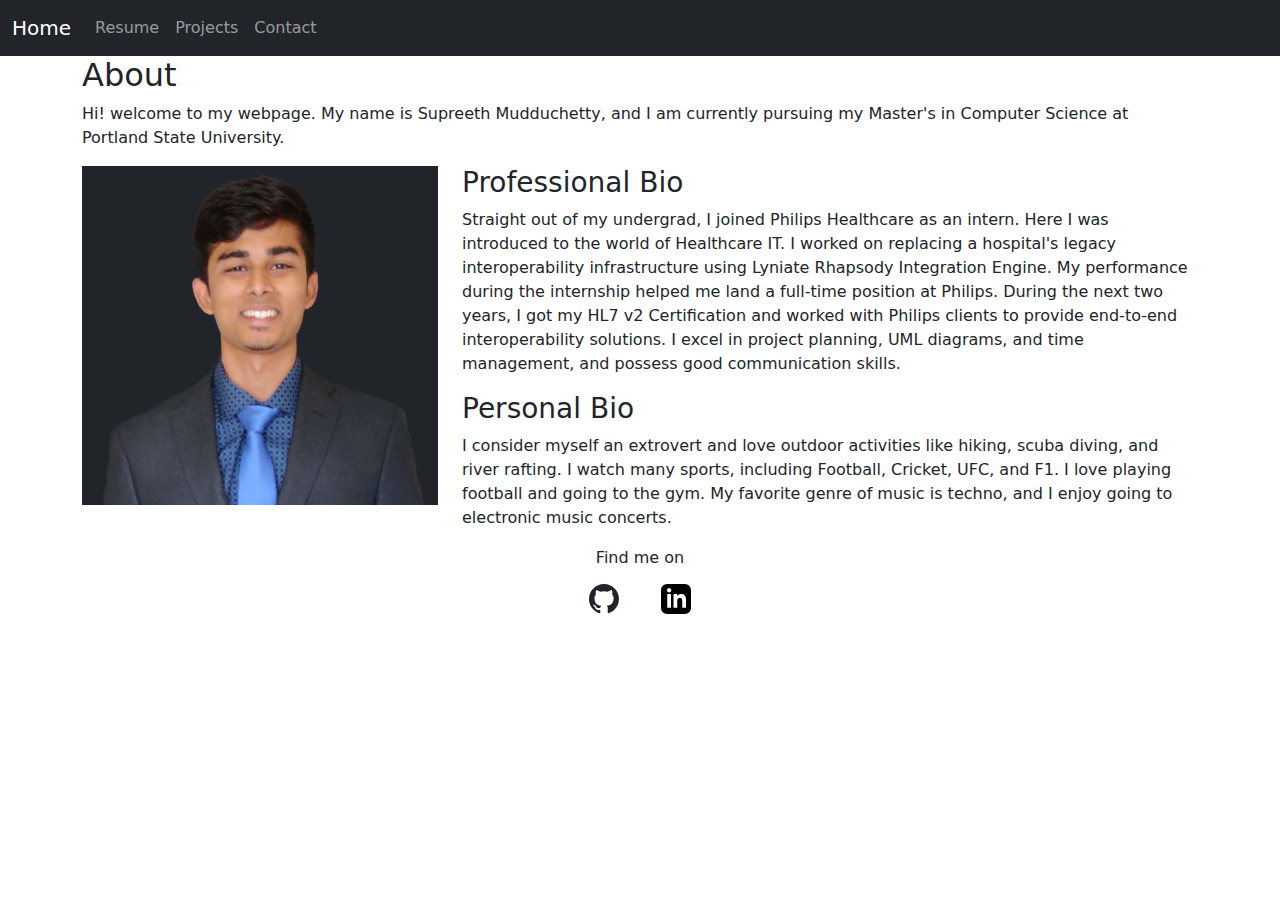
==== index.html @ 19f34cab "moved index.html to parent directory so that it can be hosting using github pages" ====
<!DOCTYPE html>
<html lang="en">
  <head>
    <meta charset="UTF-8" />
    <meta http-equiv="X-UA-Compatible" content="IE=edge" />
    <meta name="viewport" content="width=device-width, initial-scale=1.0" />
    <title>Home Page</title>
    <link rel="icon" href="./Resources/favicon.ico" type="image/x-icon" />
    <link
      rel="stylesheet"
      href="https://cdn.jsdelivr.net/npm/bootstrap@5.0.2/dist/css/bootstrap.min.css" />
    <link rel="stylesheet" href="./CSS/styles.css" />
    <script src="https://cdn.jsdelivr.net/npm/bootstrap@5.0.2/dist/js/bootstrap.bundle.min.js"></script>
  </head>
  <body>
    <header>
      <nav class="navbar navbar-expand-lg navbar-dark bg-dark">
        <div class="container-fluid">
          <a href="#" class="navbar-brand">Home</a>
          <button
            type="button"
            class="navbar-toggler"
            data-bs-toggle="collapse"
            data-bs-target="#Collapse"
            aria-expanded="false"
            aria-label="Toggle navigation">
            <span class="navbar-toggler-icon"></span>
          </button>
          <div class="collapse navbar-collapse" id="Collapse">
            <div class="navbar-nav">
              <a href="./HTML/resume.html" class="nav-item nav-link">Resume</a>
              <a href="./projects.html" class="nav-item nav-link">Projects</a>
              <a href="./contactFrom.html" class="nav-item nav-link">Contact</a>
            </div>
          </div>
        </div>
      </nav>
    </header>
    <div class="container">
      <div class="section-title">
        <h2>About</h2>
        <p
          >Hi! welcome to my webpage. My name is Supreeth Mudduchetty, and I am
          currently pursuing my Master's in Computer Science at Portland State
          University.
        </p>
      </div>
      <div class="row d-flex align-item-center justify-content-center">
        <div class="col-4">
          <img
            src="./Resources/Converted_image.png"
            alt="An image of Supreeth"
            class="img-fluid bg-dark"
            id="profile_image" />
        </div>
        <div class="col-lg-8 pt-4 pt-lg-0 content">
          <h3>Professional Bio</h3>
          <p
            >Straight out of my undergrad, I joined Philips Healthcare as an
            intern. Here I was introduced to the world of Healthcare IT. I
            worked on replacing a hospital's legacy interoperability
            infrastructure using Lyniate Rhapsody Integration Engine. My
            performance during the internship helped me land a full-time
            position at Philips. During the next two years, I got my HL7 v2
            Certification and worked with Philips clients to provide end-to-end
            interoperability solutions. I excel in project planning, UML
            diagrams, and time management, and possess good communication
            skills.</p
          >
          <h3>Personal Bio</h3>
          <p
            >I consider myself an extrovert and love outdoor activities like
            hiking, scuba diving, and river rafting. I watch many sports,
            including Football, Cricket, UFC, and F1. I love playing football
            and going to the gym. My favorite genre of music is techno, and I
            enjoy going to electronic music concerts.
          </p>
        </div>
      </div>
      <div class="row">
        <div class="footer">
          <div class="d-flex justify-content-center">Find me on</div>
          <div class="d-flex justify-content-center">
            <a
              class="btn btn-link btn-floating btn-lg text-dark m-1"
              href="https://github.com/Supreeth10"
              role="button"
              aria-label="Link to supreeth's github"
              data-mdb-ripple-color="dark">
              <svg
                xmlns="http://www.w3.org/2000/svg"
                width="30px"
                height="30px"
                fill="currentColor"
                class="bi bi-github"
                viewBox="0 0 16 16">
                <path
                  d="M8 0C3.58 0 0 3.58 0 8c0 3.54 2.29 6.53 5.47 7.59.4.07.55-.17.55-.38 0-.19-.01-.82-.01-1.49-2.01.37-2.53-.49-2.69-.94-.09-.23-.48-.94-.82-1.13-.28-.15-.68-.52-.01-.53.63-.01 1.08.58 1.23.82.72 1.21 1.87.87 2.33.66.07-.52.28-.87.51-1.07-1.78-.2-3.64-.89-3.64-3.95 0-.87.31-1.59.82-2.15-.08-.2-.36-1.02.08-2.12 0 0 .67-.21 2.2.82.64-.18 1.32-.27 2-.27.68 0 1.36.09 2 .27 1.53-1.04 2.2-.82 2.2-.82.44 1.1.16 1.92.08 2.12.51.56.82 1.27.82 2.15 0 3.07-1.87 3.75-3.65 3.95.29.25.54.73.54 1.48 0 1.07-.01 1.93-.01 2.2 0 .21.15.46.55.38A8.012 8.012 0 0 0 16 8c0-4.42-3.58-8-8-8z" />
              </svg>
            </a>
            <a
              class="btn btn-link btn-floating btn-lg text-dark m-1"
              href="https://www.linkedin.com/in/supreeth-mudduchetty-32880b183/"
              role="button"
              aria-label="Link to supreeth's linkedin"
              data-mdb-ripple-color="dark">
              <svg
                xmlns="http://www.w3.org/2000/svg"
                width="30px"
                height="30px"
                viewBox="0 0 24 24">
                <path
                  d="M19 0h-14c-2.761 0-5 2.239-5 5v14c0 2.761 2.239 5 5 5h14c2.762 0 5-2.239 5-5v-14c0-2.761-2.238-5-5-5zm-11 19h-3v-11h3v11zm-1.5-12.268c-.966 0-1.75-.79-1.75-1.764s.784-1.764 1.75-1.764 1.75.79 1.75 1.764-.783 1.764-1.75 1.764zm13.5 12.268h-3v-5.604c0-3.368-4-3.113-4 0v5.604h-3v-11h3v1.765c1.396-2.586 7-2.777 7 2.476v6.759z" />
              </svg>
            </a>
          </div>
        </div>
      </div>
    </div>
  </body>
</html>
---- CSS/styles.css ----
.navbar {
  margin-bottom: 0;
  border-radius: 0;
}
footer {
  background-color: #f2f2f2;
  padding: 25px;
}

#footer {
  position: absolute;
  bottom: 0;
  width: 100%;
  height: 100px; /* Footer height */
}
.profile_image {
  float: right;
}

.image {
  display: block;
  margin-left: auto;
  margin-right: auto;
  width: 50%;
}

.card {
  display: flex;
  flex-direction: column;
  width: 400px;
}

.form {
  display: flex;
  justify-content: center;
  width: 75%;
  height: 100%;
}
/* not working */
.listItem:hover {
  background-color: green;
}
@media (min-width: 576px) {
  #profile_image {
    display: block;
    margin-left: auto;
    margin-right: auto;
  }
}

/* #profile_image {
  width: 300px;
  height: 400px;
}

@media (min-width: 576px) {
  #profile_image {
    display: block;
    margin-left: auto;
    margin-right: auto;
    width: 300px;
    height: 400px;
  }
} */
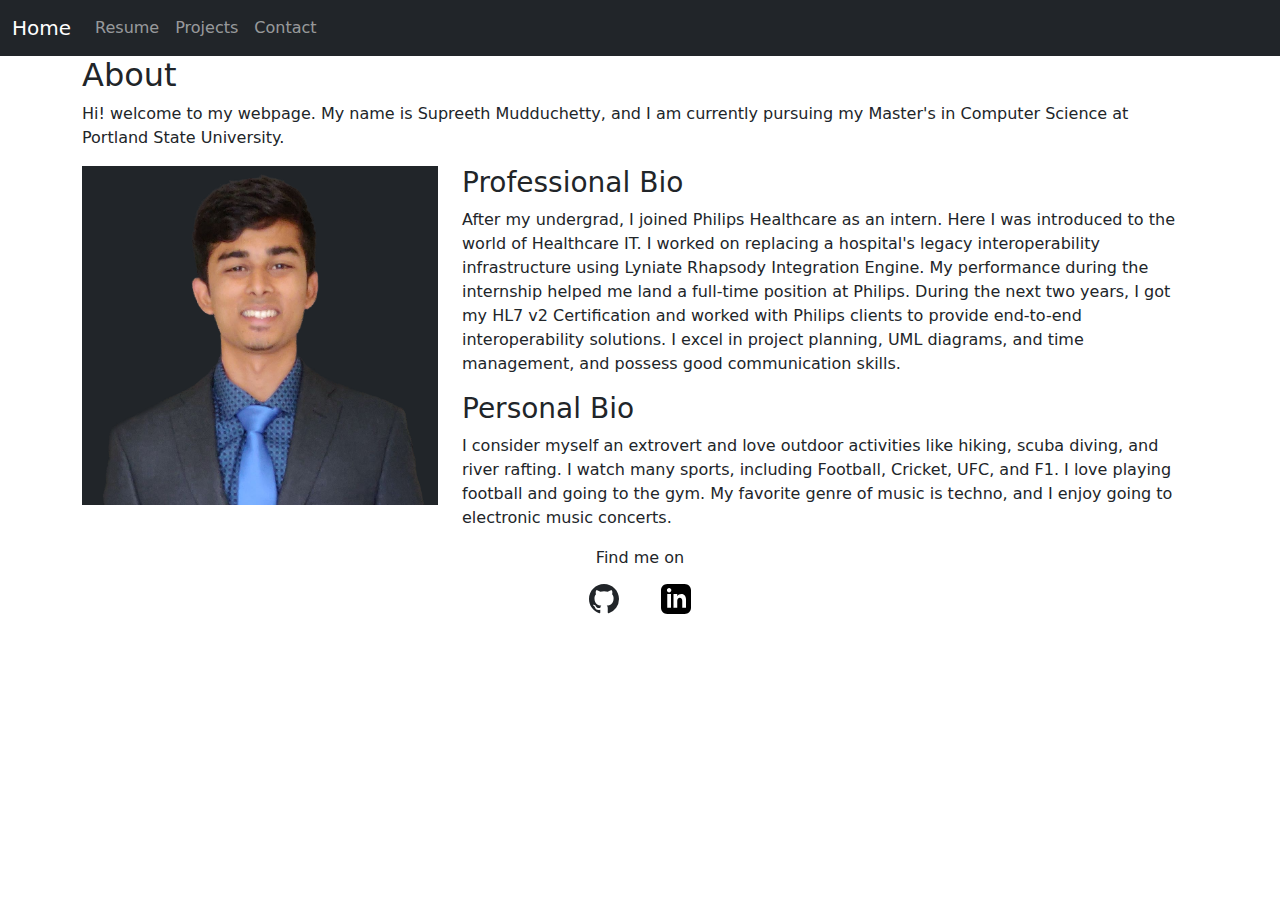
==== commit 223983c6: "Small bug fixes" ====
--- a/index.html
+++ b/index.html
@@ -29,8 +29,12 @@
           <div class="collapse navbar-collapse" id="Collapse">
             <div class="navbar-nav">
               <a href="./HTML/resume.html" class="nav-item nav-link">Resume</a>
-              <a href="./projects.html" class="nav-item nav-link">Projects</a>
-              <a href="./contactFrom.html" class="nav-item nav-link">Contact</a>
+              <a href="./HTML/projects.html" class="nav-item nav-link"
+                >Projects</a
+              >
+              <a href="./HTML/contactFrom.html" class="nav-item nav-link"
+                >Contact</a
+              >
             </div>
           </div>
         </div>
@@ -56,16 +60,15 @@
         <div class="col-lg-8 pt-4 pt-lg-0 content">
           <h3>Professional Bio</h3>
           <p
-            >Straight out of my undergrad, I joined Philips Healthcare as an
-            intern. Here I was introduced to the world of Healthcare IT. I
-            worked on replacing a hospital's legacy interoperability
-            infrastructure using Lyniate Rhapsody Integration Engine. My
-            performance during the internship helped me land a full-time
-            position at Philips. During the next two years, I got my HL7 v2
-            Certification and worked with Philips clients to provide end-to-end
-            interoperability solutions. I excel in project planning, UML
-            diagrams, and time management, and possess good communication
-            skills.</p
+            >After my undergrad, I joined Philips Healthcare as an intern. Here
+            I was introduced to the world of Healthcare IT. I worked on
+            replacing a hospital's legacy interoperability infrastructure using
+            Lyniate Rhapsody Integration Engine. My performance during the
+            internship helped me land a full-time position at Philips. During
+            the next two years, I got my HL7 v2 Certification and worked with
+            Philips clients to provide end-to-end interoperability solutions. I
+            excel in project planning, UML diagrams, and time management, and
+            possess good communication skills.</p
           >
           <h3>Personal Bio</h3>
           <p
--- a/CSS/styles.css
+++ b/CSS/styles.css
@@ -1,20 +1,6 @@
 .navbar {
   margin-bottom: 0;
   border-radius: 0;
-}
-footer {
-  background-color: #f2f2f2;
-  padding: 25px;
-}
-
-#footer {
-  position: absolute;
-  bottom: 0;
-  width: 100%;
-  height: 100px; /* Footer height */
-}
-.profile_image {
-  float: right;
 }
 
 .image {
@@ -36,29 +22,7 @@
   width: 75%;
   height: 100%;
 }
-/* not working */
-.listItem:hover {
-  background-color: green;
+
+#ListItem {
+  overflow-wrap: break-word !important;
 }
-@media (min-width: 576px) {
-  #profile_image {
-    display: block;
-    margin-left: auto;
-    margin-right: auto;
-  }
-}
-
-/* #profile_image {
-  width: 300px;
-  height: 400px;
-}
-
-@media (min-width: 576px) {
-  #profile_image {
-    display: block;
-    margin-left: auto;
-    margin-right: auto;
-    width: 300px;
-    height: 400px;
-  }
-} */
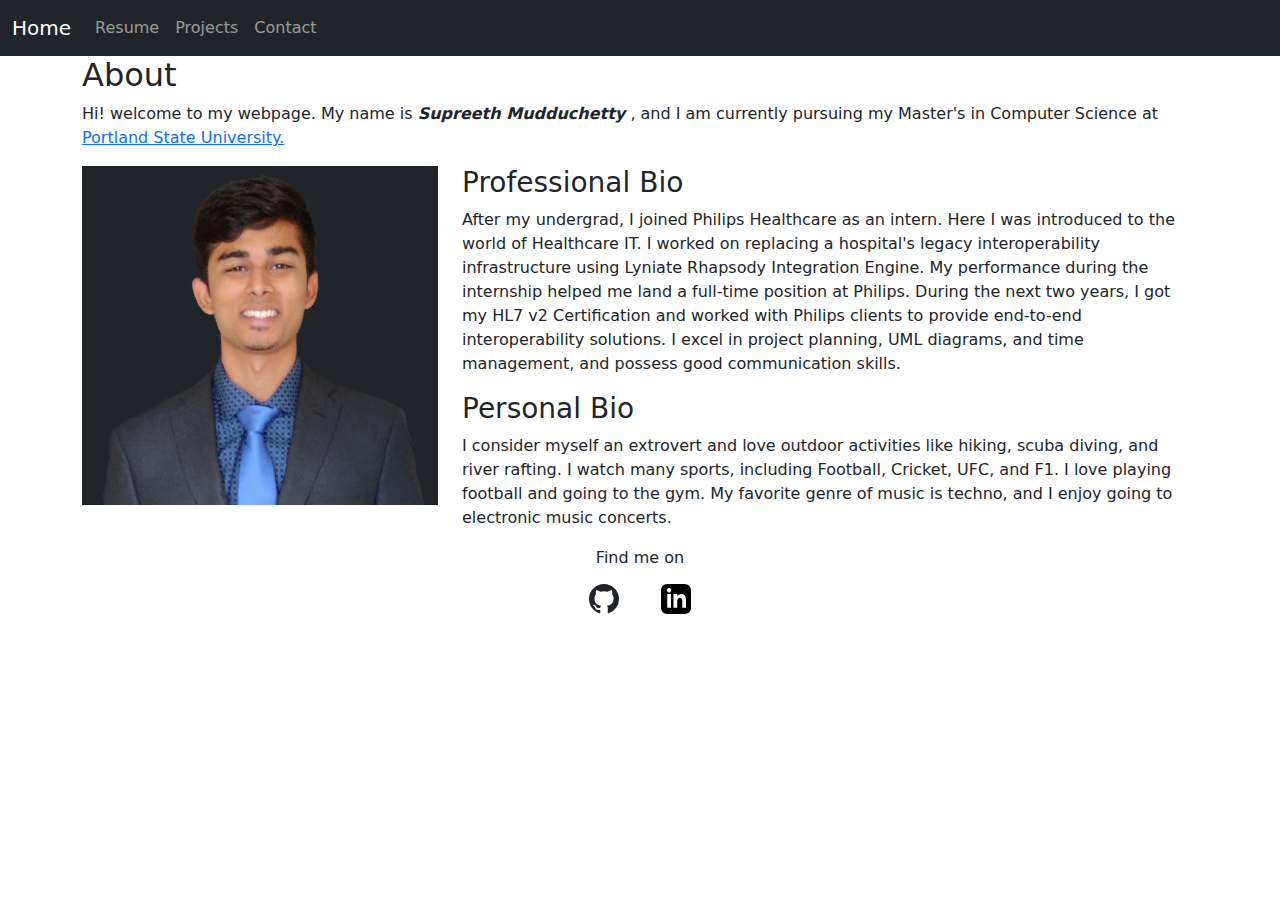
==== commit bf107456: "made minor changes to the about section and contact.js file" ====
--- a/index.html
+++ b/index.html
@@ -44,9 +44,10 @@
       <div class="section-title">
         <h2>About</h2>
         <p
-          >Hi! welcome to my webpage. My name is Supreeth Mudduchetty, and I am
-          currently pursuing my Master's in Computer Science at Portland State
-          University.
+          >Hi! welcome to my webpage. My name is
+          <i> <b>Supreeth Mudduchetty</b></i>
+          , and I am currently pursuing my Master's in Computer Science at
+          <a href="https://www.pdx.edu/"> Portland State University.</a>
         </p>
       </div>
       <div class="row d-flex align-item-center justify-content-center">
